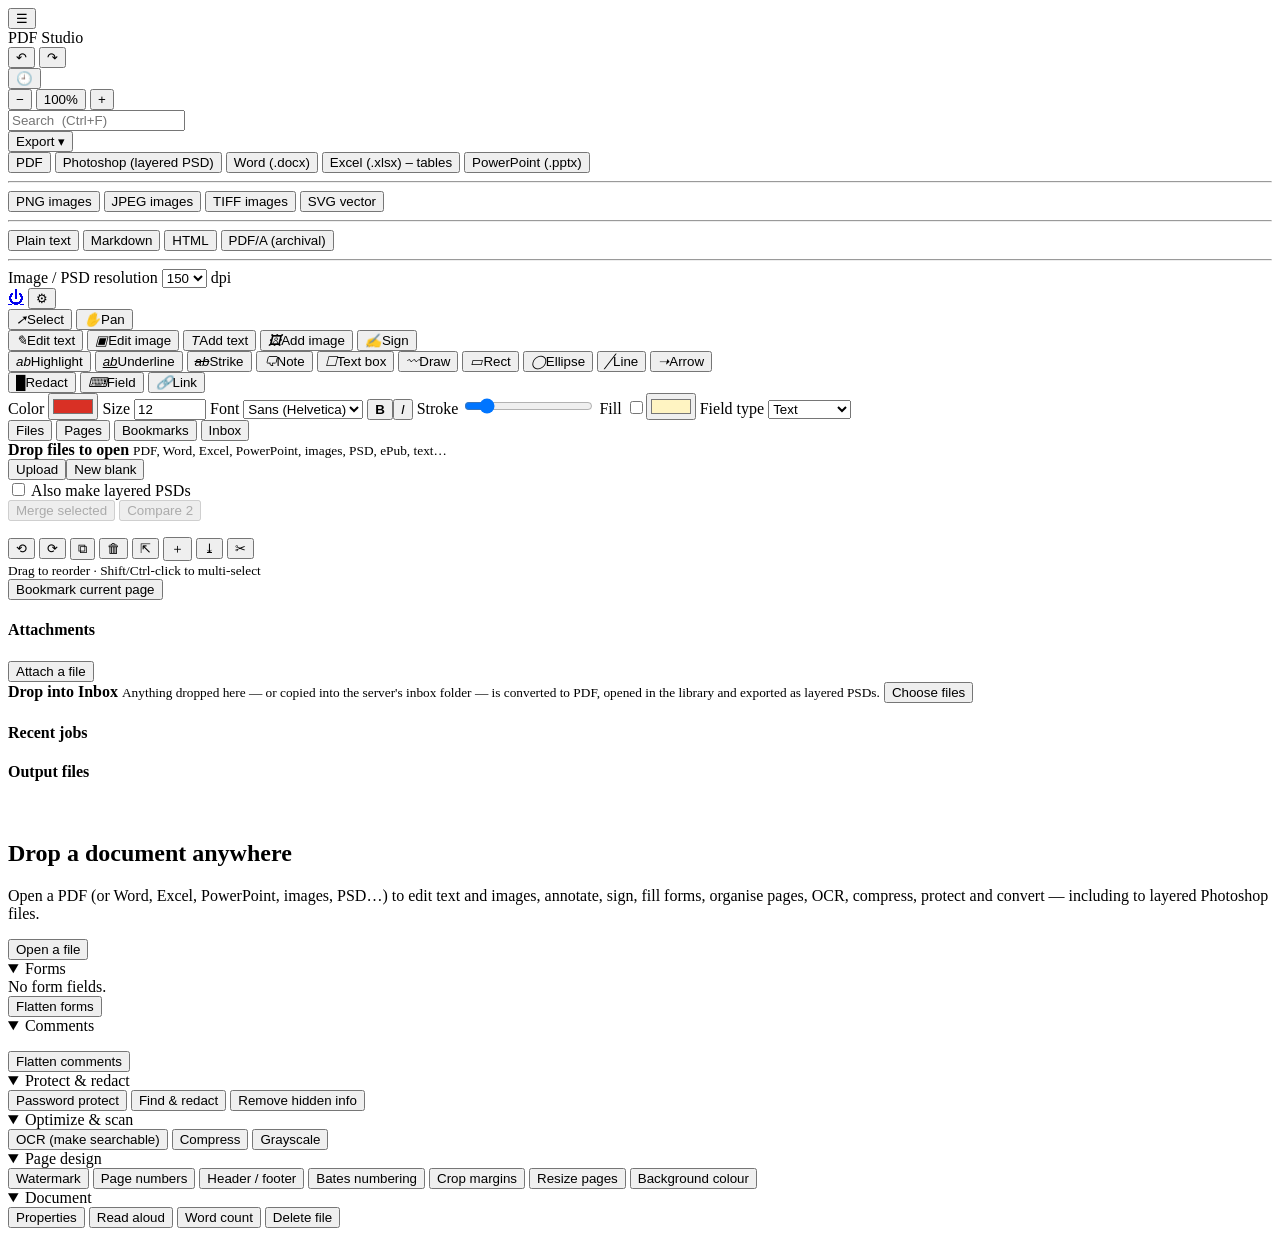
==== app/static/index.html @ 20b5249e "PDF Studio: self-hosted PDF editor with layered PSD drop folder Co-Authored-By: Claude Opus 5.5 <nor" ====
<!doctype html>
<html lang="en">
<head>
<meta charset="utf-8">
<meta name="viewport" content="width=device-width, initial-scale=1, viewport-fit=cover">
<title>PDF Studio</title>
<link rel="icon" href="/static/favicon.svg">
<link rel="stylesheet" href="/static/style.css">
</head>
<body>
<header id="top">
  <button class="icon only-mobile" id="btnLeft" title="Panels">☰</button>
  <div class="brand"><img src="/static/favicon.svg" alt=""><span>PDF Studio</span></div>
  <div id="docTitle" title="Click to rename"></div>
  <div class="grow"></div>
  <div class="group" id="histGroup">
    <button class="icon" id="btnUndo" title="Undo (Ctrl+Z)">↶</button>
    <button class="icon" id="btnRedo" title="Redo (Ctrl+Shift+Z)">↷</button>
    <div class="menu-wrap">
      <button class="icon" id="btnHistory" title="Version history">🕘</button>
      <div class="menu" id="historyMenu"></div>
    </div>
  </div>
  <div class="group">
    <button class="icon" id="zoomOut" title="Zoom out">−</button>
    <button class="txt" id="zoomLabel" title="Fit width">100%</button>
    <button class="icon" id="zoomIn" title="Zoom in">+</button>
  </div>
  <div class="search">
    <input id="searchBox" placeholder="Search  (Ctrl+F)" autocomplete="off">
    <span id="searchCount"></span>
  </div>
  <div class="menu-wrap">
    <button class="primary" id="btnDownload">Export ▾</button>
    <div class="menu right" id="exportMenu">
      <button data-fmt="pdf">PDF</button>
      <button data-fmt="psd">Photoshop (layered PSD)</button>
      <button data-fmt="docx">Word (.docx)</button>
      <button data-fmt="xlsx">Excel (.xlsx) – tables</button>
      <button data-fmt="pptx">PowerPoint (.pptx)</button>
      <hr>
      <button data-fmt="png">PNG images</button>
      <button data-fmt="jpg">JPEG images</button>
      <button data-fmt="tiff">TIFF images</button>
      <button data-fmt="svg">SVG vector</button>
      <hr>
      <button data-fmt="txt">Plain text</button>
      <button data-fmt="md">Markdown</button>
      <button data-fmt="html">HTML</button>
      <button data-fmt="pdfa">PDF/A (archival)</button>
      <hr>
      <label class="dpi">Image / PSD resolution <select id="exportDpi"><option>72</option><option>100</option><option selected>150</option><option>200</option><option>300</option></select> dpi</label>
    </div>
  </div>
  <a class="icon" href="/logout" title="Log out">⏻</a>
  <button class="icon only-mobile" id="btnRight" title="Tools">⚙</button>
</header>

<nav id="tools">
  <div class="tg">
    <button data-tool="select" class="on" title="Select, fill forms, manage comments (V)"><i>➚</i><span>Select</span></button>
    <button data-tool="pan" title="Hand / pan (H)"><i>✋</i><span>Pan</span></button>
  </div>
  <div class="tg">
    <button data-tool="edittext" title="Edit existing text (T)"><i>✎</i><span>Edit text</span></button>
    <button data-tool="editimage" title="Move, resize, replace or delete images (I)"><i>▣</i><span>Edit image</span></button>
    <button data-tool="addtext" title="Add new text to the page"><i>T</i><span>Add text</span></button>
    <button data-tool="addimage" title="Place an image"><i>🖼</i><span>Add image</span></button>
    <button data-tool="sign" title="Sign / initial"><i>✍</i><span>Sign</span></button>
  </div>
  <div class="tg">
    <button data-tool="highlight" title="Highlight text (drag)"><i class="hl">ab</i><span>Highlight</span></button>
    <button data-tool="underline" title="Underline text"><i><u>ab</u></i><span>Underline</span></button>
    <button data-tool="strikeout" title="Strike through text"><i><s>ab</s></i><span>Strike</span></button>
    <button data-tool="note" title="Sticky note"><i>🗨</i><span>Note</span></button>
    <button data-tool="freetext" title="Text box comment"><i>☐</i><span>Text box</span></button>
    <button data-tool="ink" title="Freehand draw"><i>〰</i><span>Draw</span></button>
    <button data-tool="rect" title="Rectangle"><i>▭</i><span>Rect</span></button>
    <button data-tool="circle" title="Ellipse"><i>◯</i><span>Ellipse</span></button>
    <button data-tool="line" title="Line"><i>╱</i><span>Line</span></button>
    <button data-tool="arrow" title="Arrow"><i>➝</i><span>Arrow</span></button>
  </div>
  <div class="tg">
    <button data-tool="redact" title="Mark areas to permanently redact"><i>█</i><span>Redact</span></button>
    <button data-tool="field" title="Create form fields"><i>⌨</i><span>Field</span></button>
    <button data-tool="link" title="Add a link"><i>🔗</i><span>Link</span></button>
  </div>
</nav>

<div id="props">
  <label class="p-color">Color <input type="color" id="pColor" value="#d93025"></label>
  <label class="p-size">Size <input type="number" id="pSize" value="12" min="4" max="200" step="0.5"></label>
  <label class="p-family">Font <select id="pFamily"><option value="sans">Sans (Helvetica)</option><option value="serif">Serif (Times)</option><option value="mono">Mono (Courier)</option></select></label>
  <label class="p-style"><button class="tog" id="pBold"><b>B</b></button><button class="tog" id="pItalic"><i>I</i></button></label>
  <label class="p-width">Stroke <input type="range" id="pWidth" min="0.5" max="12" step="0.5" value="2"></label>
  <label class="p-fill">Fill <input type="checkbox" id="pFillOn"><input type="color" id="pFill" value="#fff4c2"></label>
  <label class="p-field">Field type <select id="pFieldType"><option value="text">Text</option><option value="checkbox">Checkbox</option><option value="combobox">Dropdown</option><option value="listbox">List</option><option value="signature">Signature</option></select></label>
  <span id="propsHint"></span>
  <span class="grow"></span>
  <span id="propsActions"></span>
</div>

<main>
  <aside id="left">
    <div class="tabs">
      <button data-tab="library" class="on">Files</button>
      <button data-tab="pages">Pages</button>
      <button data-tab="outline">Bookmarks</button>
      <button data-tab="inbox">Inbox <b id="inboxBadge"></b></button>
    </div>
    <section data-pane="library" class="on">
      <div class="drop" id="dropLib">
        <b>Drop files to open</b>
        <small>PDF, Word, Excel, PowerPoint, images, PSD, ePub, text…</small>
        <div class="row"><button class="primary" id="btnUpload">Upload</button><button id="btnBlank">New blank</button></div>
        <label class="chk"><input type="checkbox" id="chkPsd"> Also make layered PSDs</label>
      </div>
      <div class="row bulk">
        <button id="btnMerge" disabled>Merge selected</button>
        <button id="btnCompare" disabled>Compare 2</button>
      </div>
      <ul id="docList"></ul>
    </section>
    <section data-pane="pages">
      <div class="row wrap">
        <button id="pgRotL" title="Rotate selected left">⟲</button>
        <button id="pgRotR" title="Rotate selected right">⟳</button>
        <button id="pgDup" title="Duplicate">⧉</button>
        <button id="pgDel" title="Delete selected">🗑</button>
        <button id="pgExtract" title="Extract selected to new file">⇱</button>
        <button id="pgBlank" title="Insert blank page after current">＋</button>
        <button id="pgInsert" title="Insert file after current">⤓</button>
        <button id="pgSplit" title="Split document">✂</button>
      </div>
      <small class="hint">Drag to reorder · Shift/Ctrl-click to multi-select</small>
      <div id="thumbs"></div>
    </section>
    <section data-pane="outline">
      <div class="row"><button id="btnAddBm">Bookmark current page</button></div>
      <ul id="tocList"></ul>
      <h4>Attachments</h4>
      <ul id="attList"></ul>
      <button id="btnAttach">Attach a file</button>
    </section>
    <section data-pane="inbox">
      <div class="drop" id="dropInbox">
        <b>Drop into Inbox</b>
        <small>Anything dropped here — or copied into the server's inbox folder — is converted to PDF, opened in the library and exported as layered PSDs.</small>
        <button class="primary" id="btnInboxUpload">Choose files</button>
      </div>
      <div id="inboxPaths"></div>
      <h4>Recent jobs</h4>
      <ul id="jobList"></ul>
      <h4>Output files</h4>
      <ul id="outList"></ul>
    </section>
  </aside>

  <div id="viewerWrap">
    <div id="viewer"><div id="empty"><div class="hero">
      <img src="/static/favicon.svg" alt="">
      <h2>Drop a document anywhere</h2>
      <p>Open a PDF (or Word, Excel, PowerPoint, images, PSD…) to edit text and images, annotate, sign, fill forms, organise pages, OCR, compress, protect and convert — including to layered Photoshop files.</p>
      <button class="primary" id="btnUpload2">Open a file</button>
    </div></div></div>
  </div>

  <aside id="right">
    <details open><summary>Forms</summary>
      <div id="formList" class="small">No form fields.</div>
      <div class="row"><button data-act="flattenForms">Flatten forms</button></div>
    </details>
    <details open><summary>Comments</summary>
      <ul id="annotList" class="small"></ul>
      <div class="row"><button data-act="flattenAnnots">Flatten comments</button></div>
    </details>
    <details open><summary>Protect & redact</summary>
      <div class="row wrap">
        <button data-act="protect">Password protect</button>
        <button data-act="redactSearch">Find & redact</button>
        <button data-act="sanitize">Remove hidden info</button>
      </div>
      <div id="protState" class="small"></div>
    </details>
    <details open><summary>Optimize & scan</summary>
      <div class="row wrap">
        <button data-act="ocr">OCR (make searchable)</button>
        <button data-act="compress">Compress</button>
        <button data-act="grayscale">Grayscale</button>
      </div>
    </details>
    <details open><summary>Page design</summary>
      <div class="row wrap">
        <button data-act="watermark">Watermark</button>
        <button data-act="pagenums">Page numbers</button>
        <button data-act="headerfooter">Header / footer</button>
        <button data-act="bates">Bates numbering</button>
        <button data-act="crop">Crop margins</button>
        <button data-act="resize">Resize pages</button>
        <button data-act="background">Background colour</button>
      </div>
    </details>
    <details open><summary>Document</summary>
      <div class="row wrap">
        <button data-act="metadata">Properties</button>
        <button data-act="readtext">Read aloud</button>
        <button data-act="wordcount">Word count</button>
        <button data-act="delete">Delete file</button>
      </div>
      <div id="docStats" class="small"></div>
    </details>
  </aside>
</main>

<div id="toasts"></div>
<div id="modal" class="hidden"><div class="box"><h3 id="mTitle"></h3><div id="mBody"></div><div class="row end" id="mBtns"></div></div></div>
<input type="file" id="fileAny" multiple hidden>
<input type="file" id="fileImg" accept="image/*" hidden>
<script src="/static/app.js"></script>
</body>
</html>
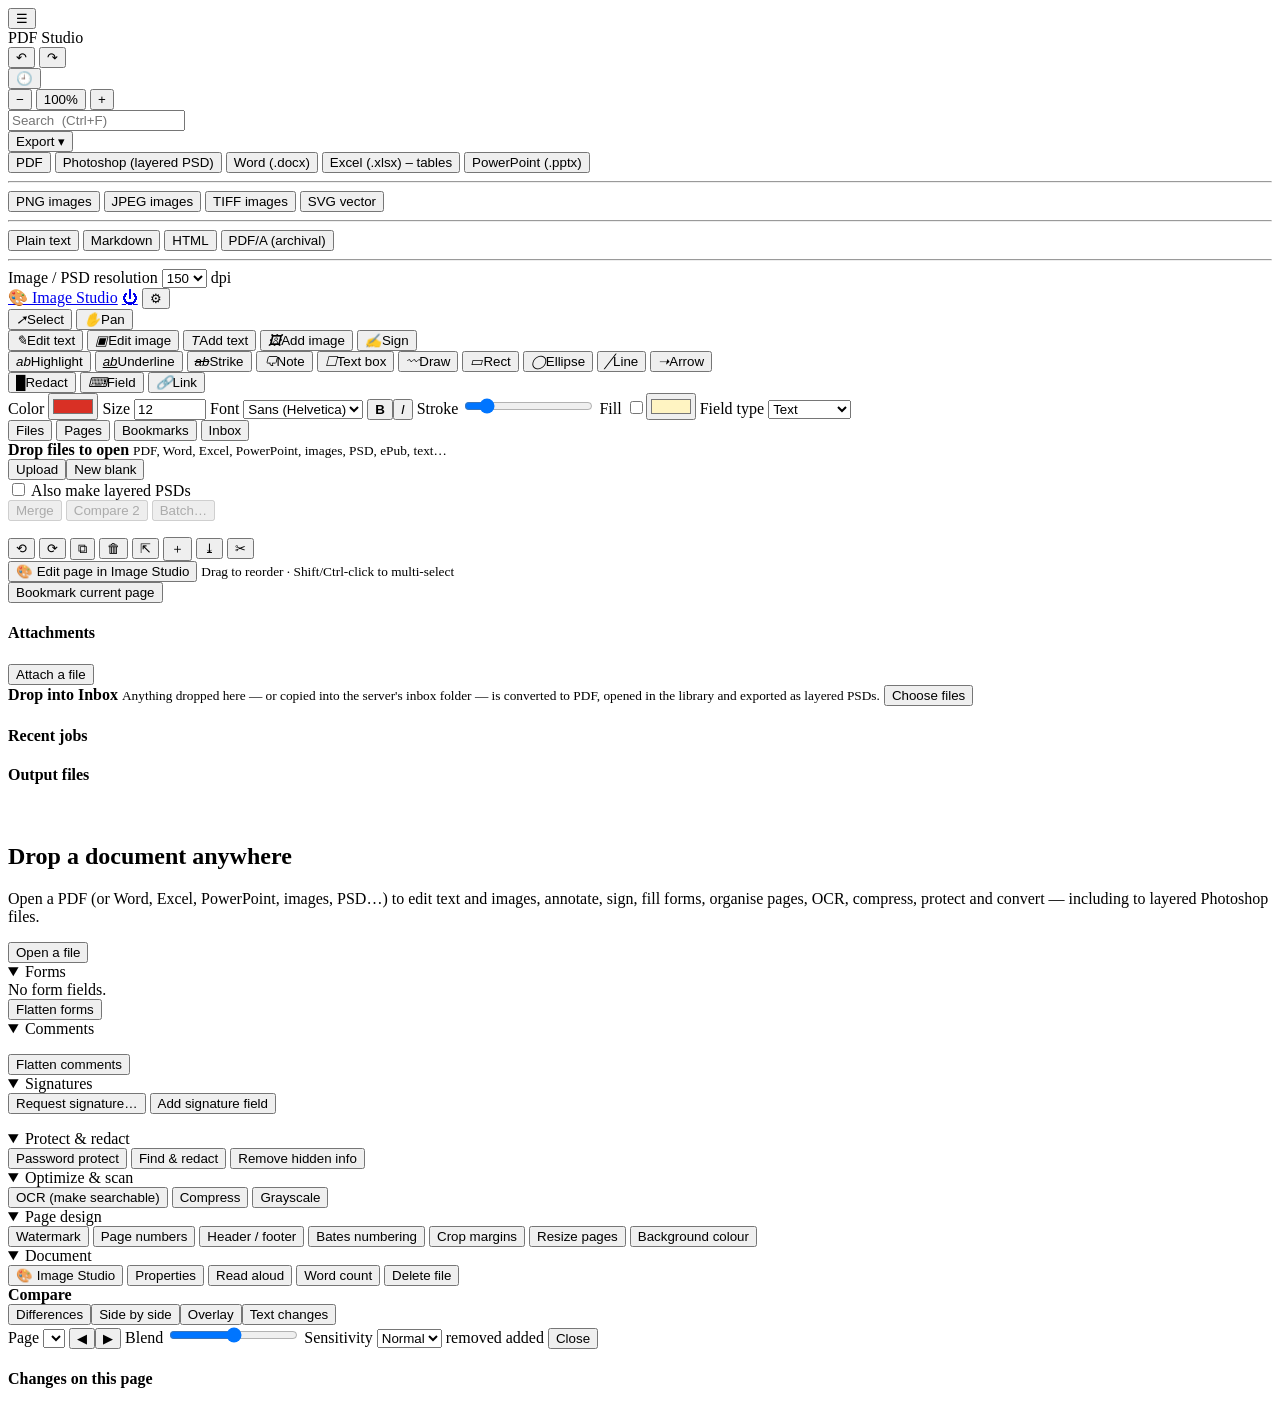
==== commit efd7013c: "Add Image Studio, batch actions, send-for-signature and visual compare - Image Studio: layered edito" ====
--- a/app/static/index.html
+++ b/app/static/index.html
@@ -52,6 +52,7 @@
       <label class="dpi">Image / PSD resolution <select id="exportDpi"><option>72</option><option>100</option><option selected>150</option><option>200</option><option>300</option></select> dpi</label>
     </div>
   </div>
+  <a class="txtlink" href="/studio" title="Photoshop-style layered image editor">🎨 Image Studio</a>
   <a class="icon" href="/logout" title="Log out">⏻</a>
   <button class="icon only-mobile" id="btnRight" title="Tools">⚙</button>
 </header>
@@ -116,8 +117,9 @@
         <label class="chk"><input type="checkbox" id="chkPsd"> Also make layered PSDs</label>
       </div>
       <div class="row bulk">
-        <button id="btnMerge" disabled>Merge selected</button>
+        <button id="btnMerge" disabled>Merge</button>
         <button id="btnCompare" disabled>Compare 2</button>
+        <button id="btnBatch" disabled>Batch…</button>
       </div>
       <ul id="docList"></ul>
     </section>
@@ -132,6 +134,7 @@
         <button id="pgInsert" title="Insert file after current">⤓</button>
         <button id="pgSplit" title="Split document">✂</button>
       </div>
+      <button id="pgStudio" class="studio-btn" title="Open this page as editable layers">🎨 Edit page in Image Studio</button>
       <small class="hint">Drag to reorder · Shift/Ctrl-click to multi-select</small>
       <div id="thumbs"></div>
     </section>
@@ -174,6 +177,13 @@
       <ul id="annotList" class="small"></ul>
       <div class="row"><button data-act="flattenAnnots">Flatten comments</button></div>
     </details>
+    <details open><summary>Signatures</summary>
+      <div class="row wrap">
+        <button data-act="requestSign" class="primary">Request signature…</button>
+        <button data-act="sigField">Add signature field</button>
+      </div>
+      <ul id="sigList" class="small"></ul>
+    </details>
     <details open><summary>Protect & redact</summary>
       <div class="row wrap">
         <button data-act="protect">Password protect</button>
@@ -202,6 +212,7 @@
     </details>
     <details open><summary>Document</summary>
       <div class="row wrap">
+        <button data-act="studioPage">🎨 Image Studio</button>
         <button data-act="metadata">Properties</button>
         <button data-act="readtext">Read aloud</button>
         <button data-act="wordcount">Word count</button>
@@ -212,10 +223,30 @@
   </aside>
 </main>
 
+<div id="cmpView" class="hidden">
+  <div class="cmpbar">
+    <b id="cmpTitle">Compare</b>
+    <div class="seg" id="cmpModes">
+      <button data-m="diff" class="on">Differences</button><button data-m="side">Side by side</button><button data-m="overlay">Overlay</button><button data-m="text">Text changes</button>
+    </div>
+    <label>Page <select id="cmpPage"></select></label>
+    <button id="cmpPrev">◀</button><button id="cmpNext">▶</button>
+    <label id="cmpSlideWrap" class="hidden">Blend <input type="range" id="cmpSlide" min="0" max="100" value="50"></label>
+    <label id="cmpSensWrap">Sensitivity <select id="cmpSens"><option value="20">High</option><option value="40" selected>Normal</option><option value="80">Low</option></select></label>
+    <span class="grow"></span>
+    <span id="cmpLegend"><i class="lg r"></i> removed <i class="lg g"></i> added</span>
+    <button id="cmpClose" class="primary">Close</button>
+  </div>
+  <div class="cmpbody">
+    <div id="cmpStage"></div>
+    <aside id="cmpSide"><h4>Changes on this page</h4><ul id="cmpList"></ul></aside>
+  </div>
+</div>
 <div id="toasts"></div>
 <div id="modal" class="hidden"><div class="box"><h3 id="mTitle"></h3><div id="mBody"></div><div class="row end" id="mBtns"></div></div></div>
 <input type="file" id="fileAny" multiple hidden>
 <input type="file" id="fileImg" accept="image/*" hidden>
 <script src="/static/app.js"></script>
+<script src="/static/app2.js"></script>
 </body>
 </html>
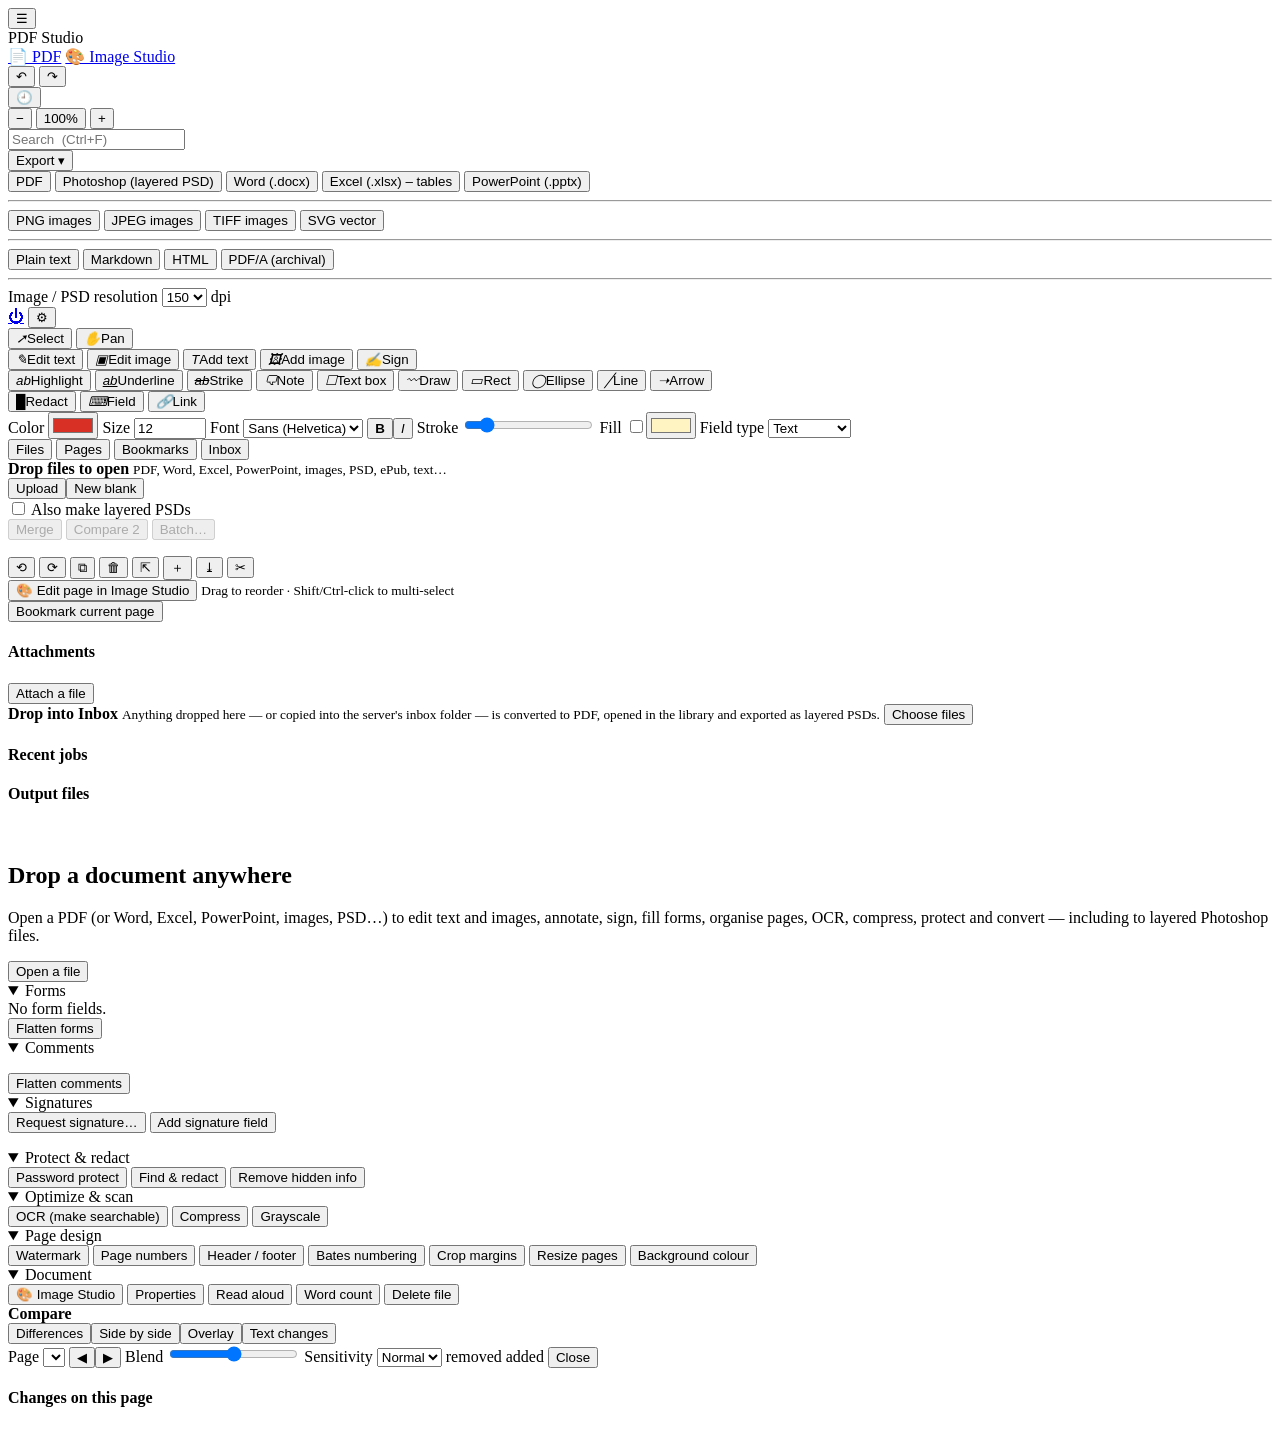
==== commit e9207388: "Unify Image Studio chrome with PDF Studio; add PDF/Image Studio switch and per-file download - Image" ====
--- a/app/static/index.html
+++ b/app/static/index.html
@@ -11,6 +11,10 @@
 <header id="top">
   <button class="icon only-mobile" id="btnLeft" title="Panels">☰</button>
   <div class="brand"><img src="/static/favicon.svg" alt=""><span>PDF Studio</span></div>
+  <div class="modes">
+    <a class="on" href="/" title="PDF editor">📄 PDF</a>
+    <a id="modeStudio" href="/studio" title="Open the current page in Image Studio">🎨 Image Studio</a>
+  </div>
   <div id="docTitle" title="Click to rename"></div>
   <div class="grow"></div>
   <div class="group" id="histGroup">
@@ -52,7 +56,6 @@
       <label class="dpi">Image / PSD resolution <select id="exportDpi"><option>72</option><option>100</option><option selected>150</option><option>200</option><option>300</option></select> dpi</label>
     </div>
   </div>
-  <a class="txtlink" href="/studio" title="Photoshop-style layered image editor">🎨 Image Studio</a>
   <a class="icon" href="/logout" title="Log out">⏻</a>
   <button class="icon only-mobile" id="btnRight" title="Tools">⚙</button>
 </header>
